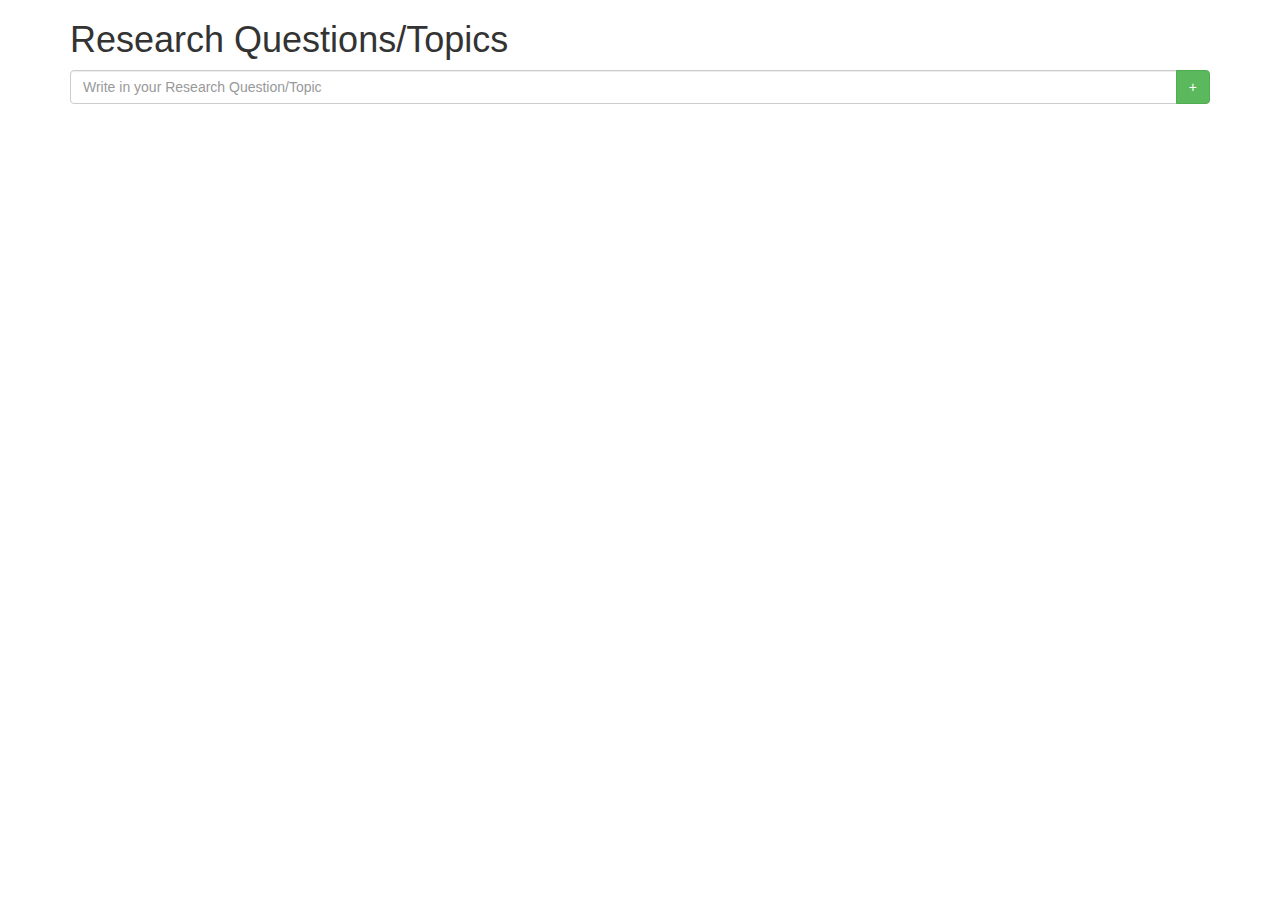
==== dtr-bars/index.html @ 625f7fd6 "Have the html layout ready to add new questions to the page as of now. Need to write the js function" ====
<head>
	<!-- Add in Bootstrap & jQuery -->
    <link href="https://netdna.bootstrapcdn.com/bootstrap/3.1.1/css/bootstrap.min.css" rel="stylesheet" media="screen">
    <script src="https://ajax.googleapis.com/ajax/libs/jquery/1.11.3/jquery.min.js"></script>
    <script src="https://maxcdn.bootstrapcdn.com/bootstrap/3.3.6/js/bootstrap.min.js"></script>

    <!-- Add Font Awesome -->
    <link rel="stylesheet" type="text/css" href="https://maxcdn.bootstrapcdn.com/font-awesome/4.5.0/css/font-awesome.min.css" />

    <link rel="stylesheet" type="text/css" href="main.css">
</head>
<body>
	<div class="container">
		<h1>Research Questions/Topics</h1>
		<div id-"row-research" class="row">
			<div class="col-xs-12">
		    	<div id="new-question" class="input-group">
		      		<input type="text" class="form-control" placeholder="Write in your Research Question/Topic">
		      		<span class="input-group-btn">
		        		<button class="btn btn-success" type="button">+</button>
		      		</span>
		    	</div><!-- /input-group -->
		  	</div><!-- /.col-lg-6 -->
		</div>
		<div id="container" style="height:400px;width: 50%;"></div>
		<div id="drag"></div>
		<div id="drop"></div>
	</div>
</body>
<script src="http://code.highcharts.com/highcharts.js"></script>
<script src="https://rawgithub.com/highslide-software/draggable-points/master/draggable-points.js"></script>
<script src="dtr-bars.js"></script>
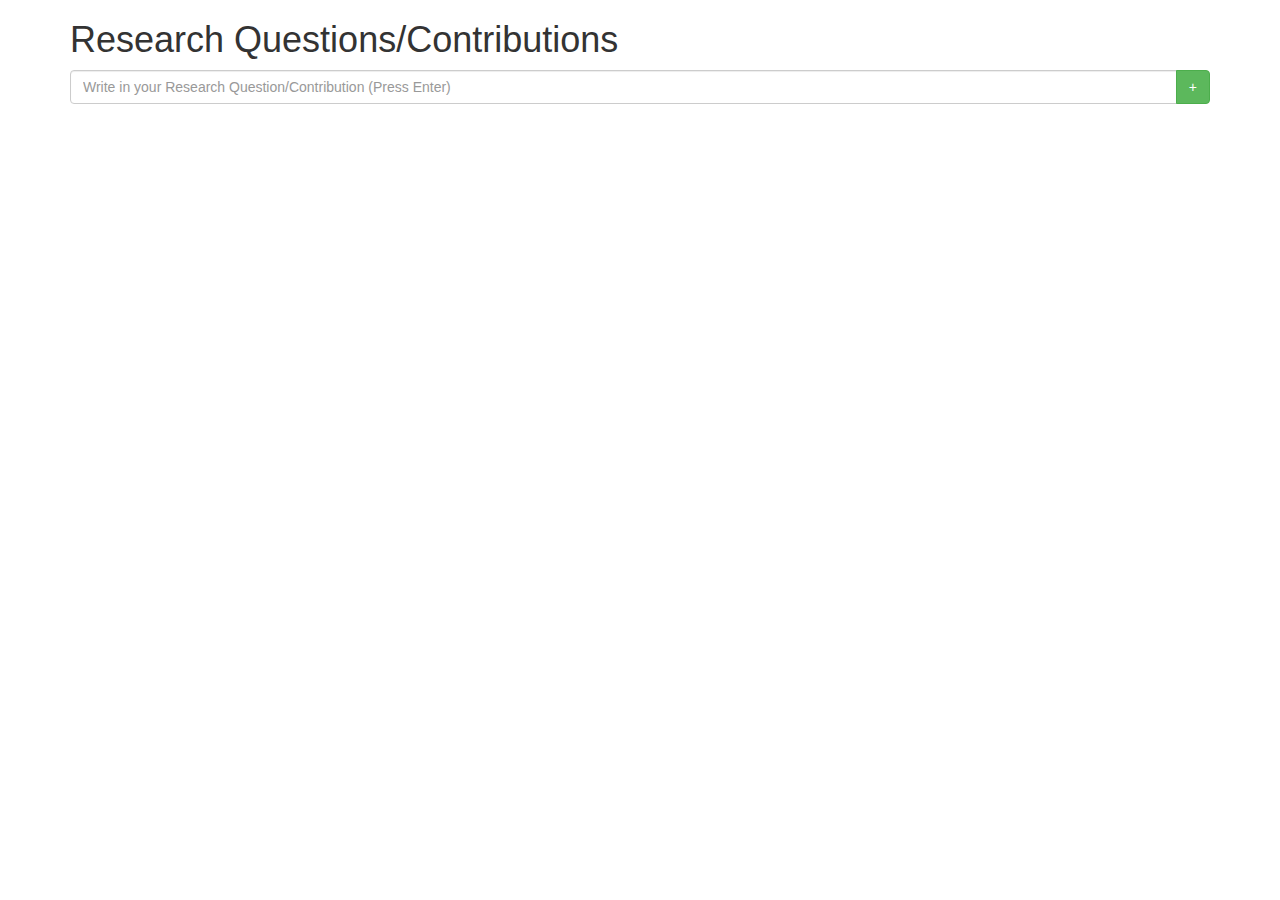
==== commit 918057ca: "Last changes to DTR Bars for formatting." ====
--- a/dtr-bars/index.html
+++ b/dtr-bars/index.html
@@ -11,21 +11,22 @@
 </head>
 <body>
 	<div class="container">
-		<h1>Research Questions/Topics</h1>
-		<div id-"row-research" class="row">
-			<div class="col-xs-12">
-		    	<div id="new-question" class="input-group">
-		      		<input type="text" class="form-control" placeholder="Write in your Research Question/Topic">
+		<h1>Research Questions/Contributions</h1>
+		<div id="row-research" class="row">
+			<div id="new-question" class="col-xs-12">
+		    	<div class="input-group">
+		      		<input type="text" class="form-control" placeholder="Write in your Research Question/Contribution (Press Enter)">
 		      		<span class="input-group-btn">
 		        		<button class="btn btn-success" type="button">+</button>
 		      		</span>
 		    	</div><!-- /input-group -->
 		  	</div><!-- /.col-lg-6 -->
 		</div>
-		<div id="container" style="height:400px;width: 50%;"></div>
-		<div id="drag"></div>
-		<div id="drop"></div>
+		
 	</div>
+	<!-- <div id="container" style="height:400px;width:50%;"></div>
+	<div id="drag"></div>
+	<div id="drop"></div> -->
 </body>
 <script src="http://code.highcharts.com/highcharts.js"></script>
 <script src="https://rawgithub.com/highslide-software/draggable-points/master/draggable-points.js"></script>
--- a/dtr-bars/main.css
+++ b/dtr-bars/main.css
@@ -0,0 +1,3 @@
+.link-question {
+	margin-bottom: 15px;
+}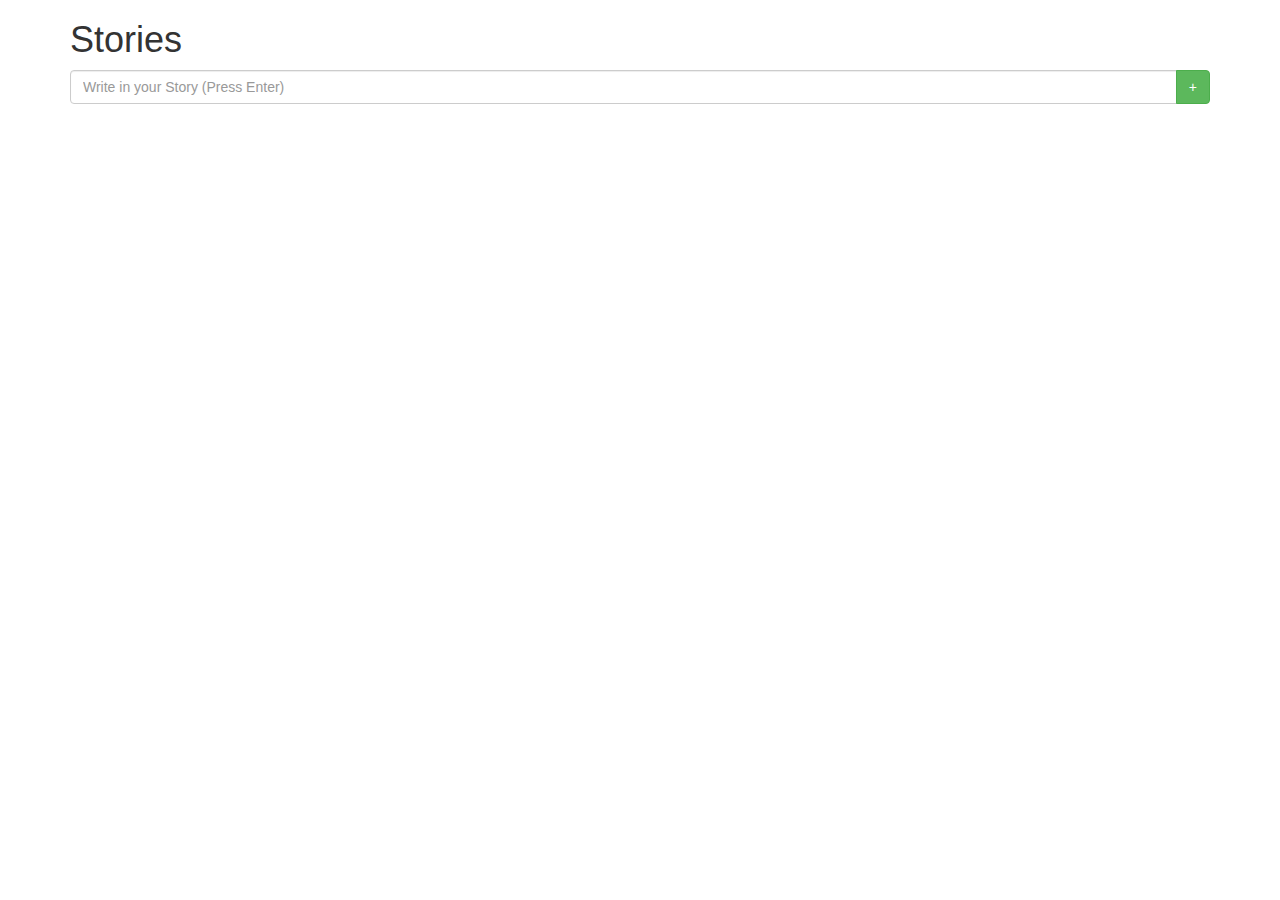
==== commit 3b6ced3b: "Took code from jars to remake dtr-bars." ====
--- a/dtr-bars/index.html
+++ b/dtr-bars/index.html
@@ -11,11 +11,11 @@
 </head>
 <body>
 	<div class="container">
-		<h1>Research Questions/Contributions</h1>
+		<h1>Stories</h1>
 		<div id="row-research" class="row">
-			<div id="new-question" class="col-xs-12">
+			<div id="new-story" class="col-xs-12">
 		    	<div class="input-group">
-		      		<input type="text" class="form-control" placeholder="Write in your Research Question/Contribution (Press Enter)">
+		      		<input type="text" class="form-control" placeholder="Write in your Story (Press Enter)">
 		      		<span class="input-group-btn">
 		        		<button class="btn btn-success" type="button">+</button>
 		      		</span>
@@ -24,10 +24,11 @@
 		</div>
 		
 	</div>
-	<!-- <div id="container" style="height:400px;width:50%;"></div>
-	<div id="drag"></div>
-	<div id="drop"></div> -->
+	<!-- <div id="container" style="height:400px;width:50%;"></div> -->
+	<!-- <div id="drag"></div>
+	<div id="drop"></div>  -->
 </body>
 <script src="http://code.highcharts.com/highcharts.js"></script>
+<script src="http://code.highcharts.com/highcharts-more.js"></script>
 <script src="https://rawgithub.com/highslide-software/draggable-points/master/draggable-points.js"></script>
 <script src="dtr-bars.js"></script>--- a/dtr-bars/main.css
+++ b/dtr-bars/main.css
@@ -1,3 +1,34 @@
-.link-question {
+.link-story {
 	margin-bottom: 15px;
-}+}
+.btn-chart{
+	margin-bottom: 15px;
+	margin-left: 15px;
+}
+.ul-delieverables{
+	padding-left: inherit;
+}
+.circle-1{
+	color:#e67e22;
+}
+.circle-2{
+	color: #3498db;
+}
+.circle-3{	
+	color: #9b59b6;
+}
+.circle-4{
+	color: #f1c40f;
+}
+.circle-5{
+	color: #27ae60;
+}
+.circle-6{
+	color: #e74c3c;
+}
+.circle-7{
+	color: #95a5a6;
+}
+.circle-8{
+	color: #2c3e50;
+}
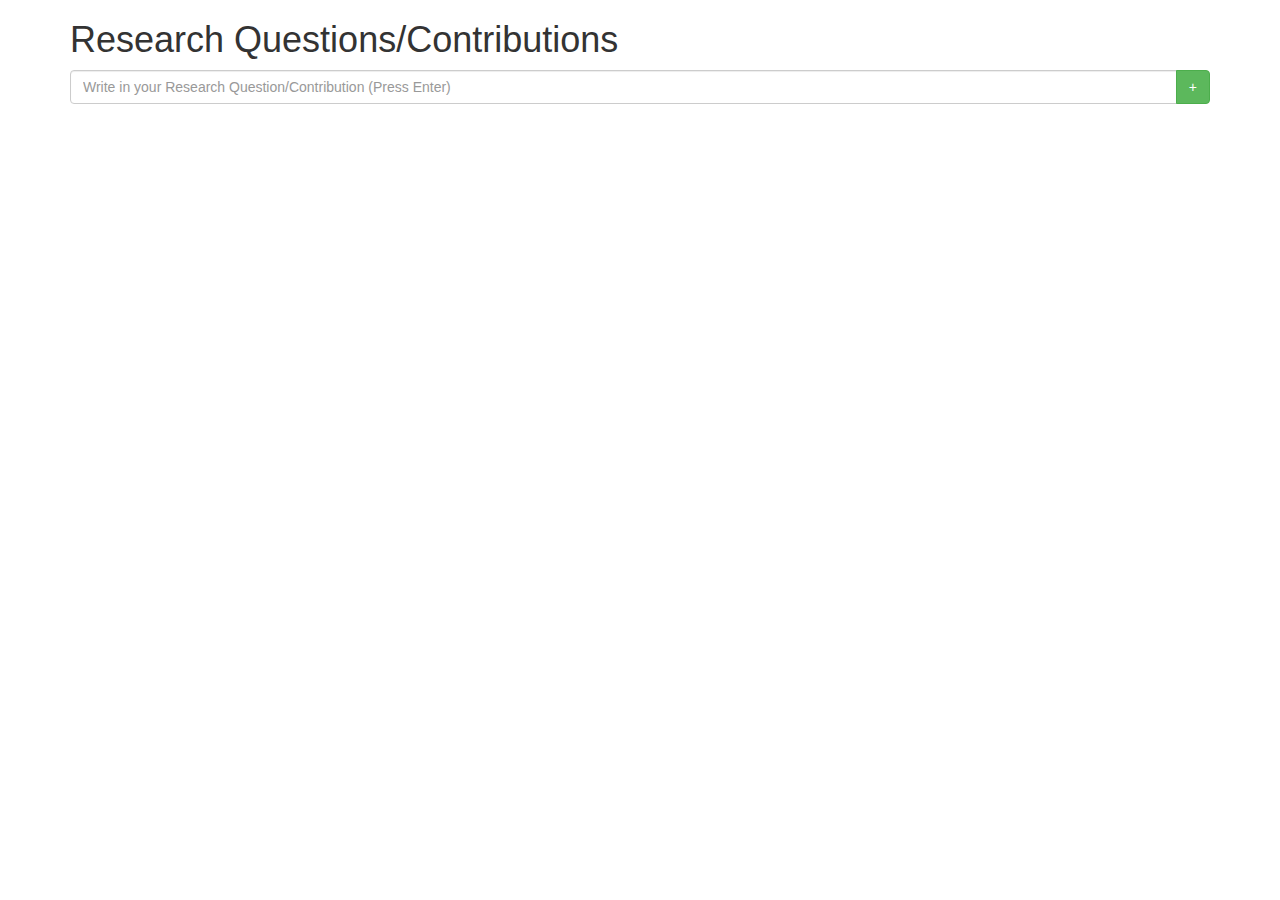
==== commit 878f6800: "Unfinished dtr-bars. Stopped at first input with dropdown." ====
--- a/dtr-bars/index.html
+++ b/dtr-bars/index.html
@@ -11,11 +11,11 @@
 </head>
 <body>
 	<div class="container">
-		<h1>Stories</h1>
+		<h1>Research Questions/Contributions</h1>
 		<div id="row-research" class="row">
-			<div id="new-story" class="col-xs-12">
+			<div id="new-question" class="col-xs-12">
 		    	<div class="input-group">
-		      		<input type="text" class="form-control" placeholder="Write in your Story (Press Enter)">
+		      		<input type="text" class="form-control" placeholder="Write in your Research Question/Contribution (Press Enter)">
 		      		<span class="input-group-btn">
 		        		<button class="btn btn-success" type="button">+</button>
 		      		</span>
--- a/dtr-bars/main.css
+++ b/dtr-bars/main.css
@@ -1,4 +1,4 @@
-.link-story {
+.link-question {
 	margin-bottom: 15px;
 }
 .btn-chart{
